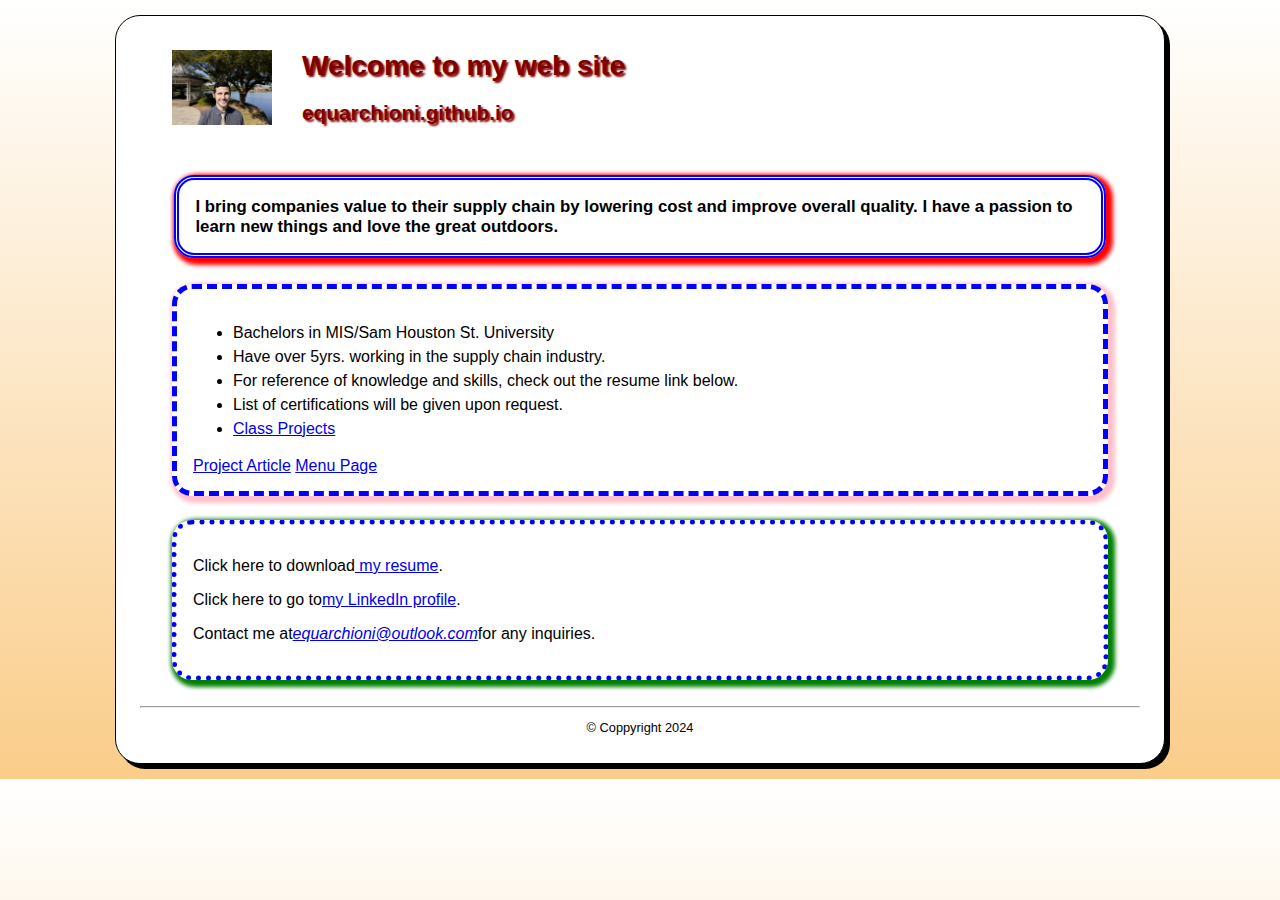
==== index.html @ 083c12b8 "menu.css update 1" ====
<!DOCTYPE html>
<html lang="en">

<head>
    <meta Charset="utf-8">
    <title>equarchioni.github.io</title>
    <link rel="stylesheet" href="styles/main1.css">
</head>
<body>
    <header>
        <img src="images/me.jpg"
            alt="My Picture" width="100">
            <h1 class="shadow">Welcome to my web site</h1>
            <h2 class="shadow">equarchioni.github.io</h2>
    </header>
    <main>
        <h3>I bring companies value to their supply chain by lowering cost and improve overall quality.
            I have a passion to learn new things and love the great outdoors.
        </h3>
        <nav>
            <ul id="list">
                <li>Bachelors in MIS/Sam Houston St. University</li>
                <li>Have over 5yrs. working in the supply chain industry.</li>
                <li>For reference of knowledge and skills, check out the resume link below.</li>
                <li>List of certifications will be given upon request.</li>
                <li><a href="#">
                Class Projects</a></li>
            </ul>
            <a href="project.html">Project Article</a>
            <a href="menu.html">Menu Page</a>
        </nav>
        <div class="contact">
    <p>Click here to download<a href="files/equarchioni-resume.docx">
        my resume</a>.</p>
    <p>Click here to go to<a href="https://www.linkedin.com/in/evan-quarchioni/">my LinkedIn profile</a>.</p>
    <p>Contact me at<a href="emailto:equarchioni@outlook.com"><em>equarchioni@outlook.com</em></a>for any inquiries.</p>
    </div>
    <br>
    <hr>
    </main>
<footer>
    <p class="copyright">&copy; Coppyright 2024</p>
</footer>
</body>
</html>
---- styles/main1.css ----
html {
    background-image: linear-gradient(to bottom, white 0%, #facd8a 100%);
}
body {
    font-family:Arial, Helvetica, sans-serif;
    font-size: 100%;
    margin-left: 10px;
    width: 1000px;
    background-color: white;
    margin: 15px auto;
    padding: 15px 1.5em;
    border: 1px solid black; 
    border-radius: 25px;
    box-shadow: 5px 5px 0 0; 
}
a:focus, a:hover {
    font-style: italic;
    color: orangered;
}
header h1 {
    font-size: 175%;
    color: maroon;
    text-indent: 30px;
}
header h2 {
    font-size: 130%;
    color: #800000;
    text-indent: 30px;
}
header img {
    float: left;
}
.shadow {
    text-shadow: 2px 2px 2px rgb(128, 0, 0);
}
main {
    clear: left;
}
main h3 {
    margin: 3em 2em 1.5em;
    border: 5px double blue; 
    border-radius: 20px;
    box-shadow: 3px 3px 4px 4px red;
    padding: 1em;
    font-size: 105%;
}
main nav {
    margin: 1.5em 2em 1.5em; 
    border: 5px dashed blue; 
    border-radius: 20px;
    box-shadow: 3px 3px 4px 4px pink;
    padding: 1em; 
}
#list {
    line-height: 1.5em;
}
div.contact {
    margin: 1.5em 2em 0 2em; 
    border: 5px dotted blue;
    border-radius: 20px; 
    box-shadow: 3px 3px 4px 4px green; 
    padding: 1em; 
}
footer p.copyright {
    text-align: center;
    font-size: 80%;
}
header img {
    margin-left: 2em;
}
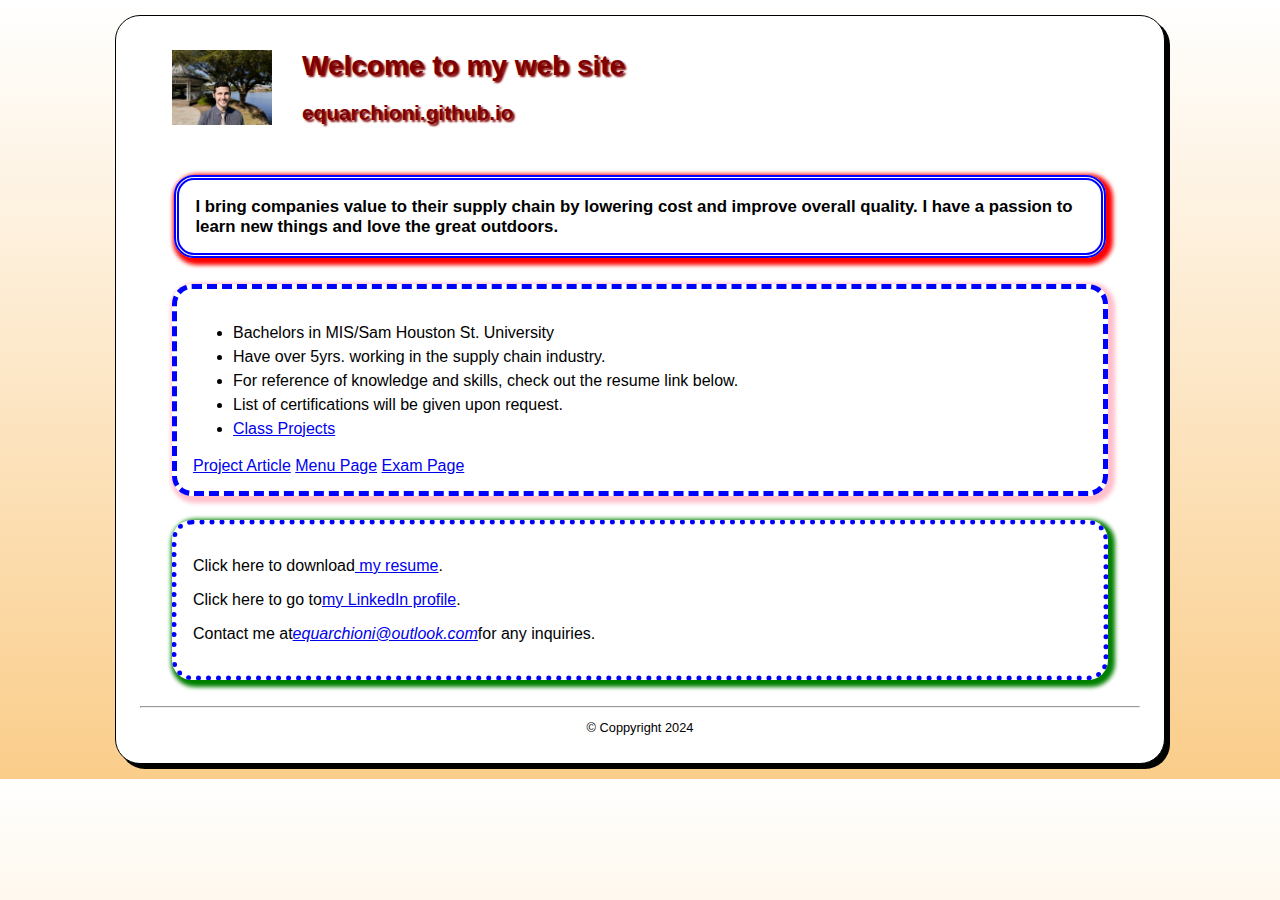
==== commit 85daea53: "All update 1" ====
--- a/index.html
+++ b/index.html
@@ -28,6 +28,7 @@
             </ul>
             <a href="project.html">Project Article</a>
             <a href="menu.html">Menu Page</a>
+            <a href="exam.html">Exam Page</a>
         </nav>
         <div class="contact">
     <p>Click here to download<a href="files/equarchioni-resume.docx">
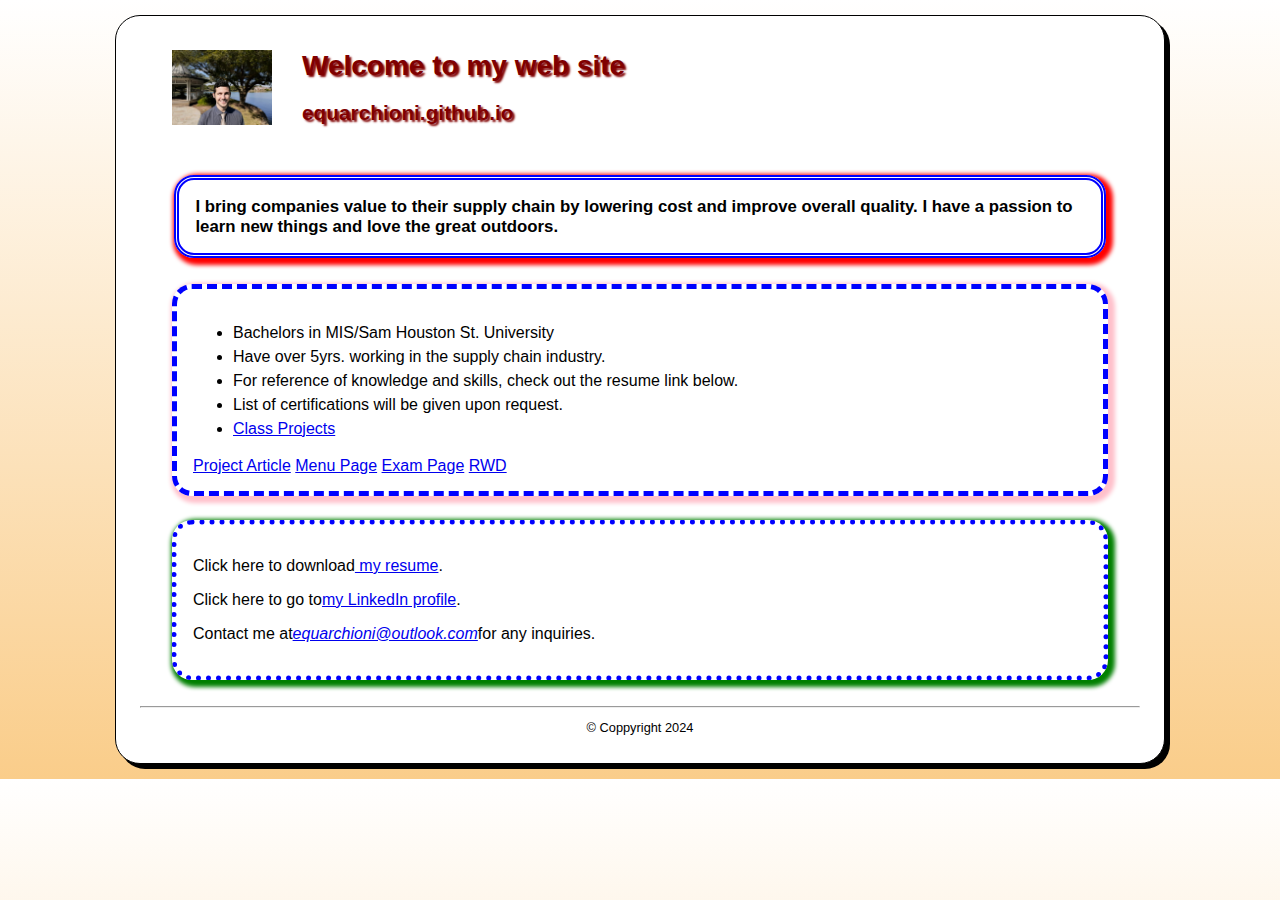
==== commit 21d78e22: "LINK UPDATE 1" ====
--- a/index.html
+++ b/index.html
@@ -29,6 +29,7 @@
             <a href="project.html">Project Article</a>
             <a href="menu.html">Menu Page</a>
             <a href="exam.html">Exam Page</a>
+            <a href="rwd4.html">RWD</a>
         </nav>
         <div class="contact">
     <p>Click here to download<a href="files/equarchioni-resume.docx">
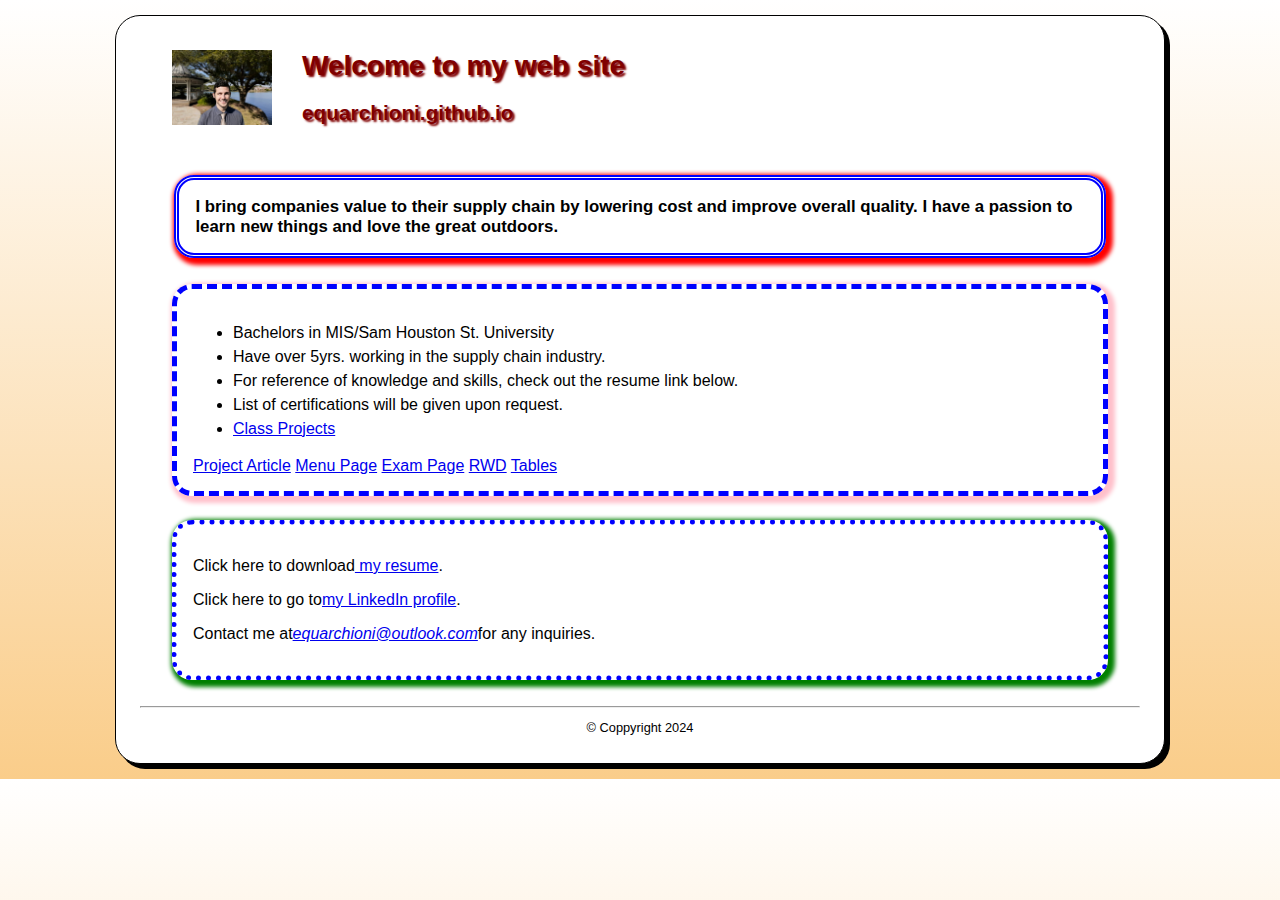
==== commit 00249dc5: "Table.html link" ====
--- a/index.html
+++ b/index.html
@@ -30,6 +30,7 @@
             <a href="menu.html">Menu Page</a>
             <a href="exam.html">Exam Page</a>
             <a href="rwd4.html">RWD</a>
+            <a href="table.html">Tables</a>
         </nav>
         <div class="contact">
     <p>Click here to download<a href="files/equarchioni-resume.docx">
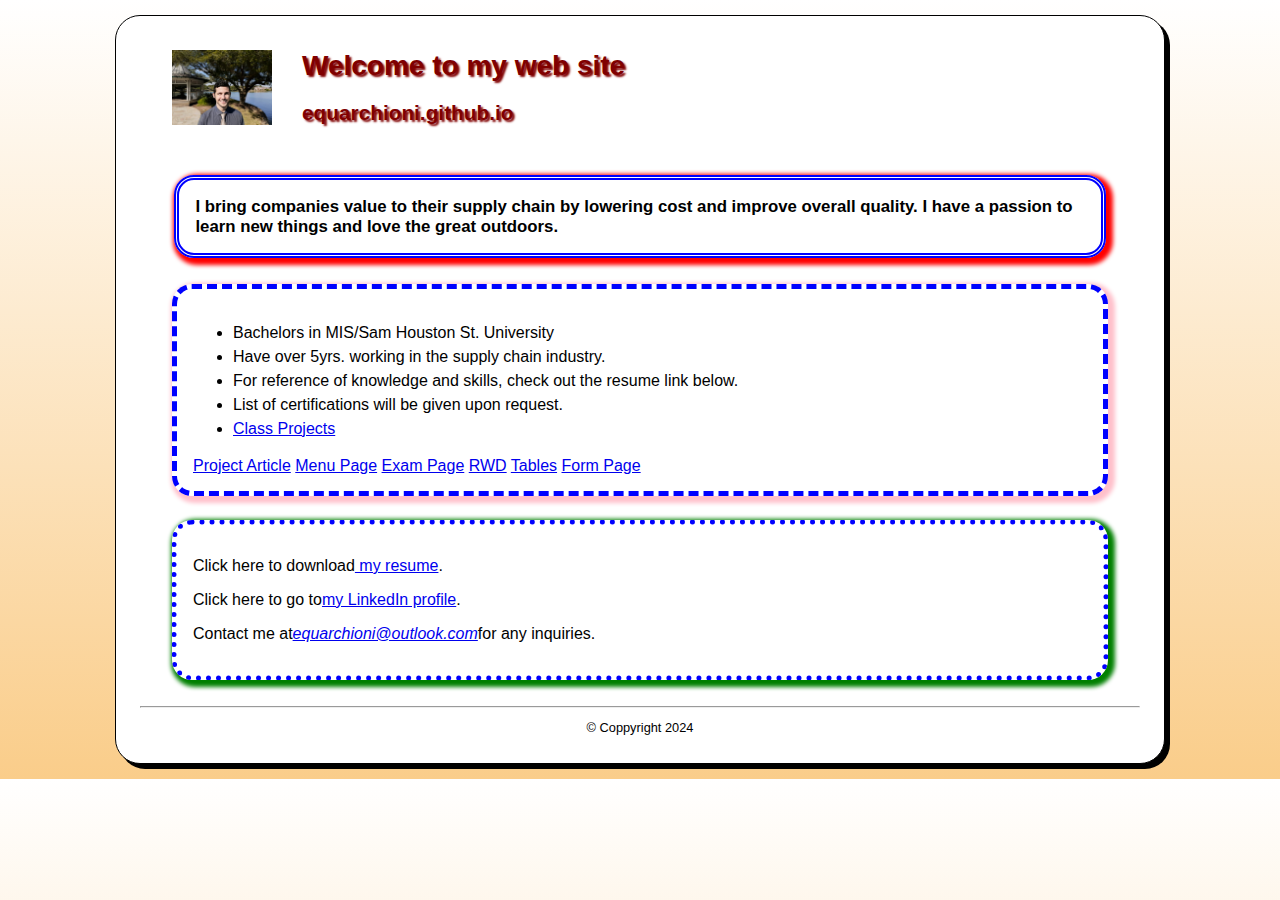
==== commit 6a514aa5: "Form css update 1" ====
--- a/index.html
+++ b/index.html
@@ -31,6 +31,7 @@
             <a href="exam.html">Exam Page</a>
             <a href="rwd4.html">RWD</a>
             <a href="table.html">Tables</a>
+            <a href="form.html">Form Page</a>
         </nav>
         <div class="contact">
     <p>Click here to download<a href="files/equarchioni-resume.docx">
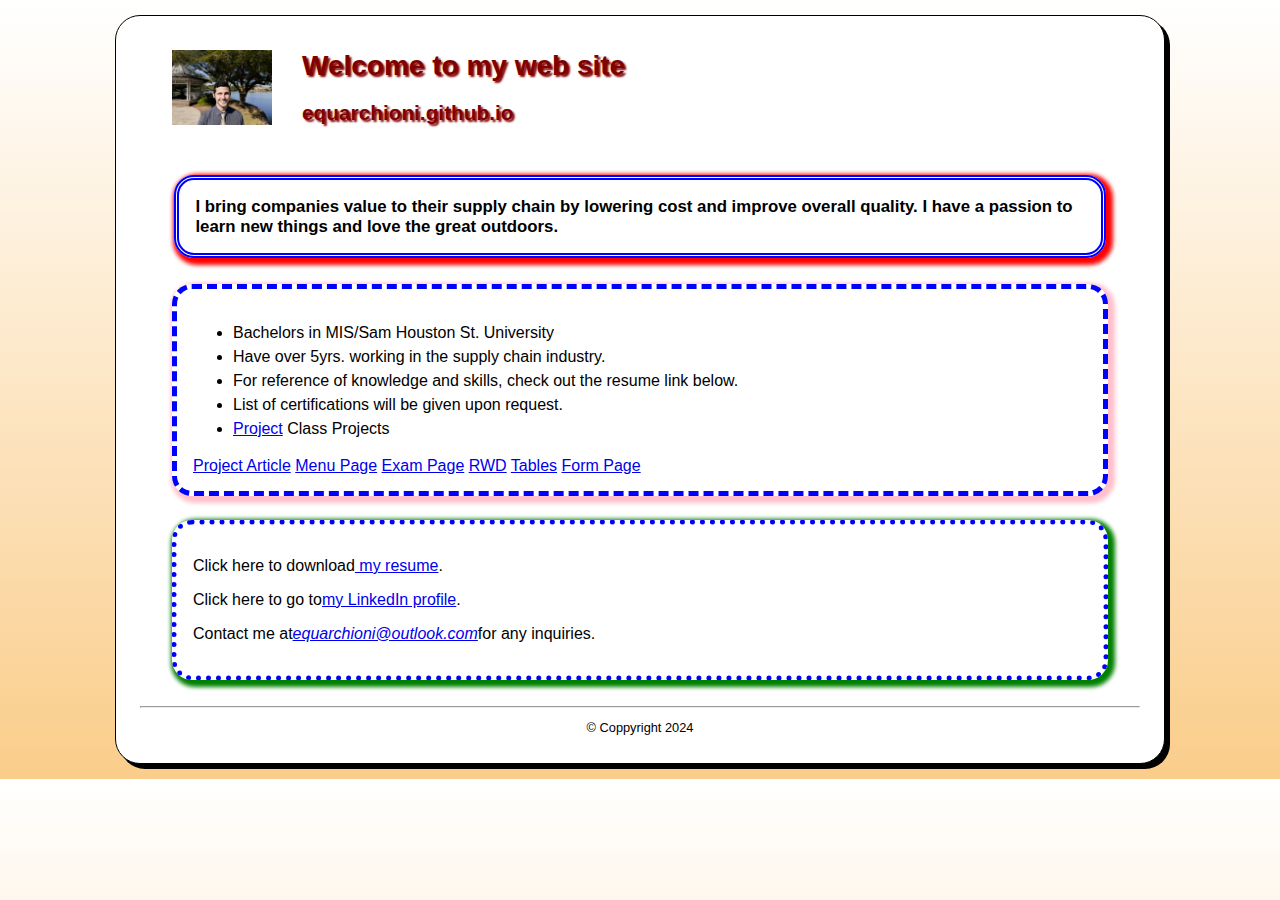
==== commit 9db599c1: "PROJECT UPDATE 1" ====
--- a/index.html
+++ b/index.html
@@ -23,7 +23,7 @@
                 <li>Have over 5yrs. working in the supply chain industry.</li>
                 <li>For reference of knowledge and skills, check out the resume link below.</li>
                 <li>List of certifications will be given upon request.</li>
-                <li><a href="#">
+                <li><a href="home.html">Project</a>
                 Class Projects</a></li>
             </ul>
             <a href="project.html">Project Article</a>
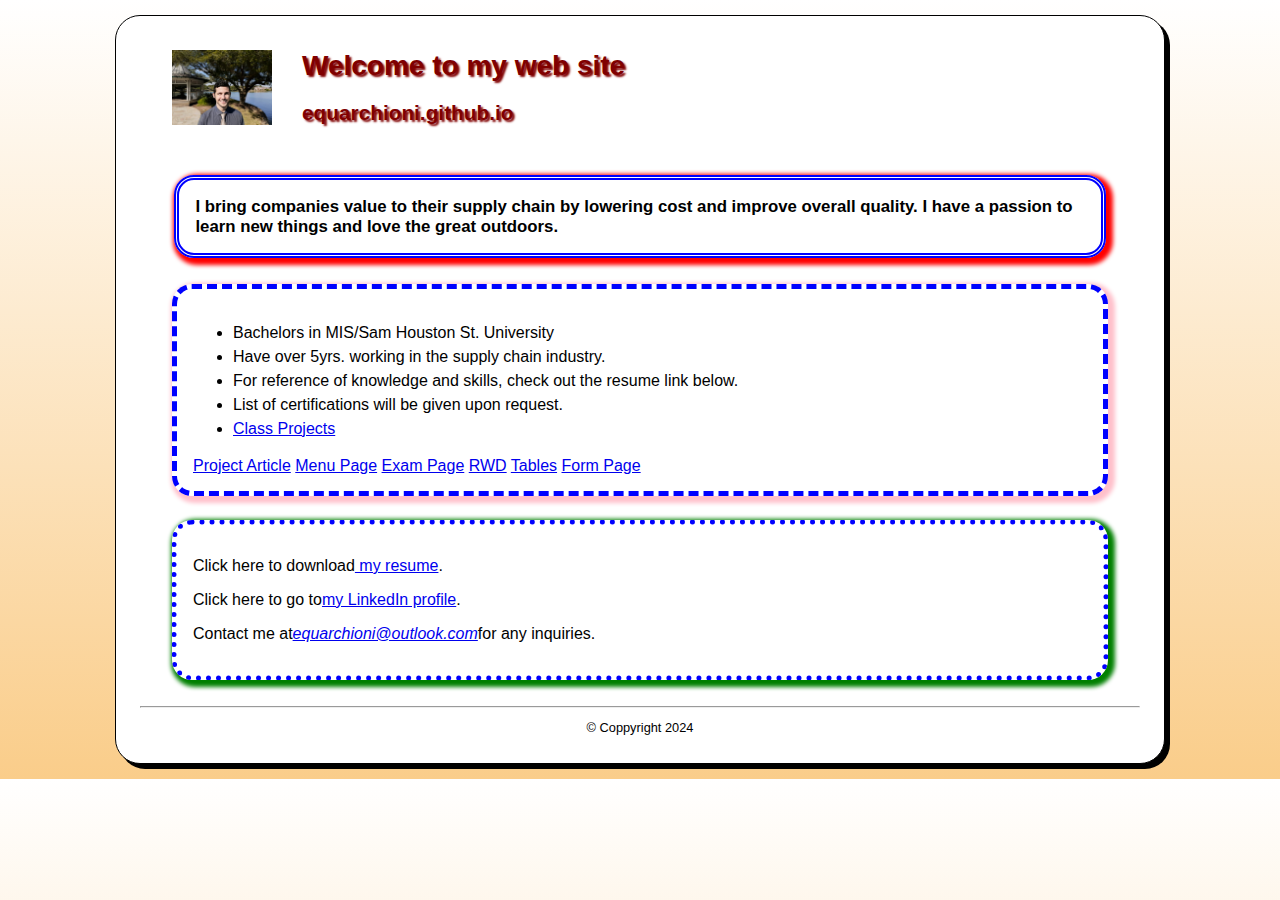
==== commit 7dbfa714: "UPDATE 1111" ====
--- a/index.html
+++ b/index.html
@@ -23,8 +23,7 @@
                 <li>Have over 5yrs. working in the supply chain industry.</li>
                 <li>For reference of knowledge and skills, check out the resume link below.</li>
                 <li>List of certifications will be given upon request.</li>
-                <li><a href="home.html">Project</a>
-                Class Projects</a></li>
+                <li><a href="home.html">Class Projects</a></li>
             </ul>
             <a href="project.html">Project Article</a>
             <a href="menu.html">Menu Page</a>
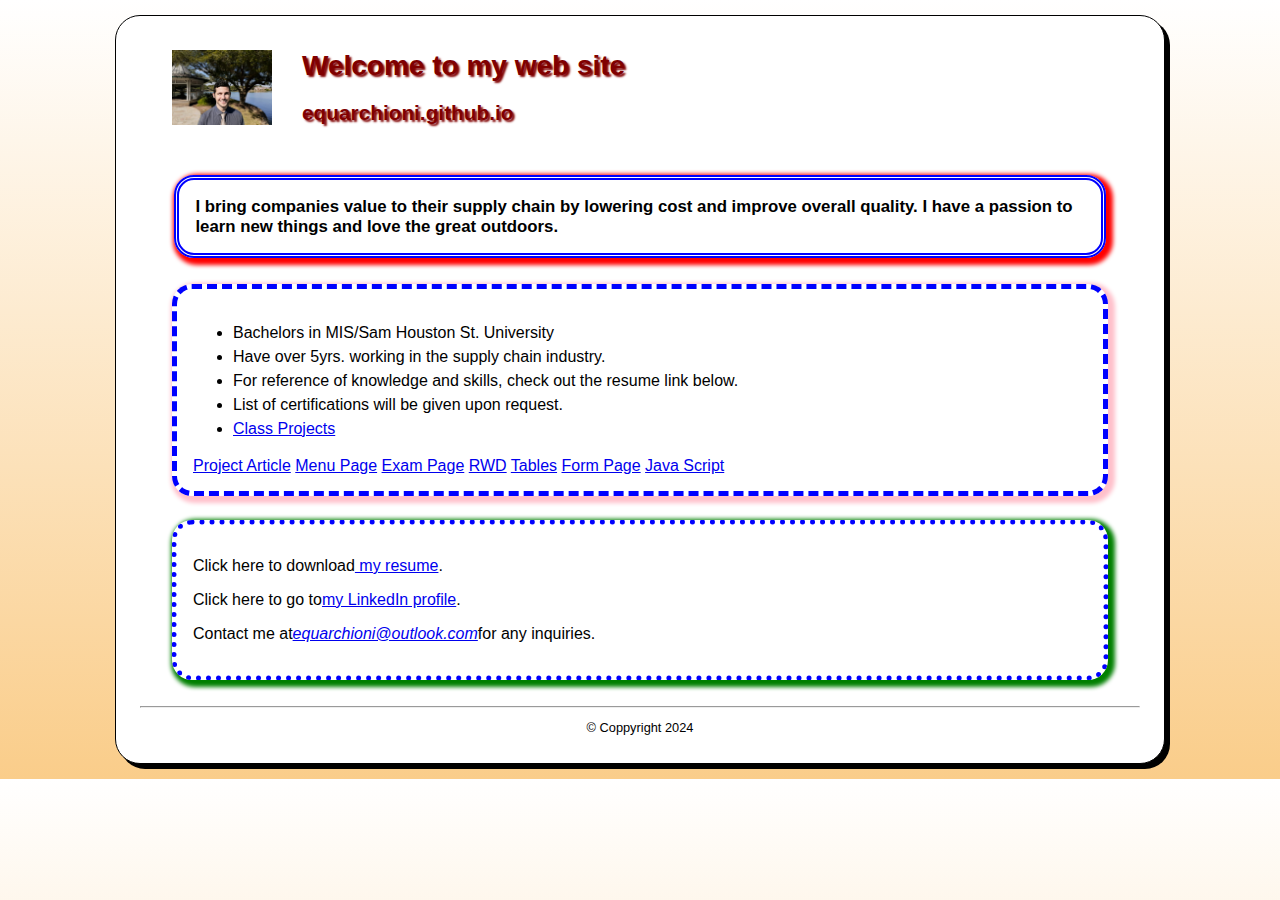
==== commit 07811b36: "java update 2" ====
--- a/index.html
+++ b/index.html
@@ -31,6 +31,7 @@
             <a href="rwd4.html">RWD</a>
             <a href="table.html">Tables</a>
             <a href="form.html">Form Page</a>
+            <a href="jsdemo.html">Java Script</a>
         </nav>
         <div class="contact">
     <p>Click here to download<a href="files/equarchioni-resume.docx">
